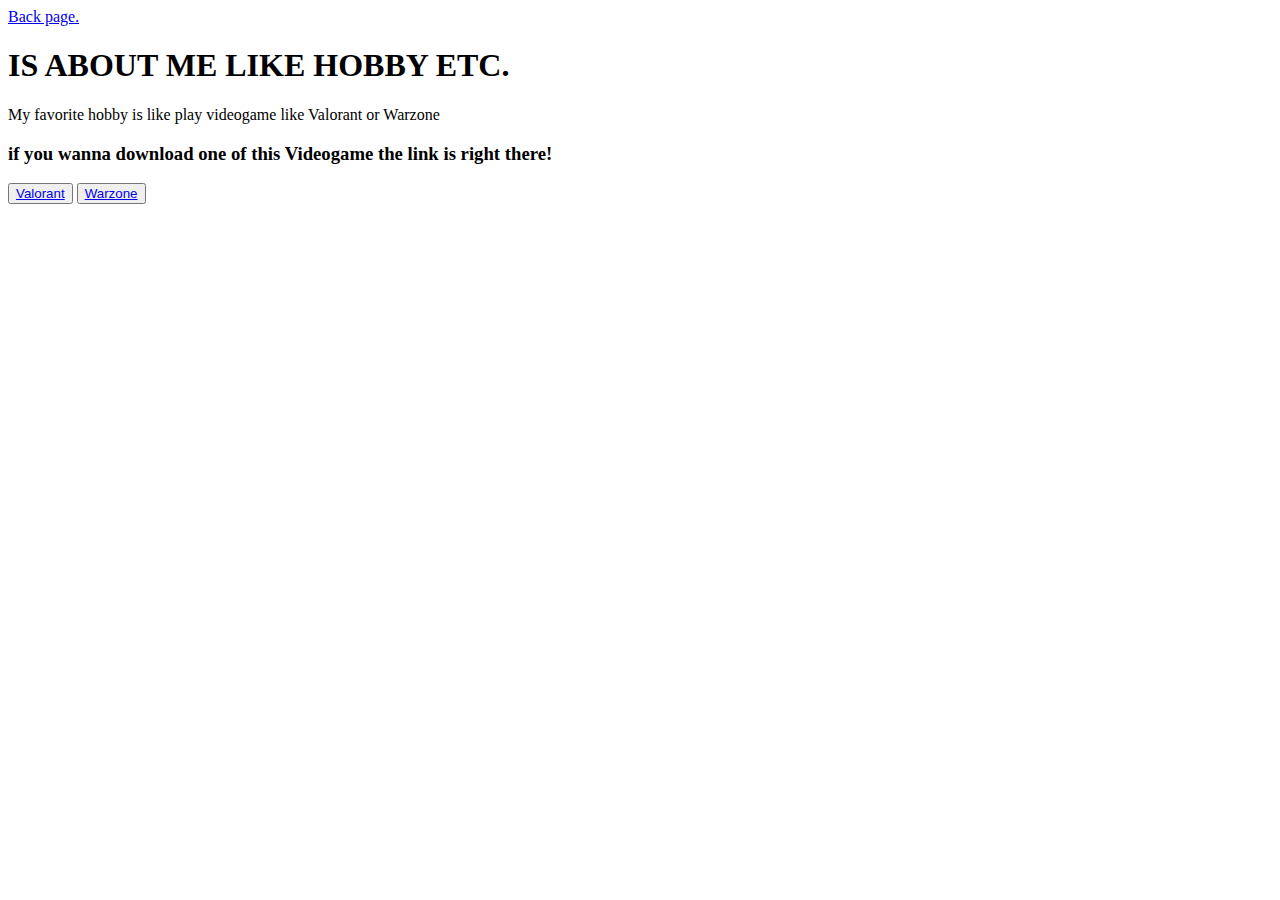
==== Aboutme.html @ 3d10660c "update" ====
<!DOCTYPE html>
<html lang="en">

<head>
    <meta charset="UTF-8">
    <meta name="viewport" content="width=device-width, initial-scale=1.0">
    <title>About me</title>
</head>

<body>
    <a href="index.html">Back page.</a>
    <h1><strong>IS ABOUT ME LIKE HOBBY ETC.</strong></h1>

    <p>My favorite hobby is like play videogame like Valorant or Warzone</p>
    <h3>if you wanna download one of this Videogame the link is right there!</h3>

    <div>
        <button>
            <a
                href="https://playvalorant.com/it-it/?gclid=Cj0KCQjwqrb7BRDlARIsACwGad6dKknDULR8HnZHhrT47GFsrykfqUR_L2zQBtZfRV4YJexvzyOwI-caAh-lEALw_wcB">Valorant
            </a>
        </button>
        
        <button>
            <a href="https://www.callofduty.com/it/warzone">Warzone</a>
        </button>
    </div>

</body>

</html>
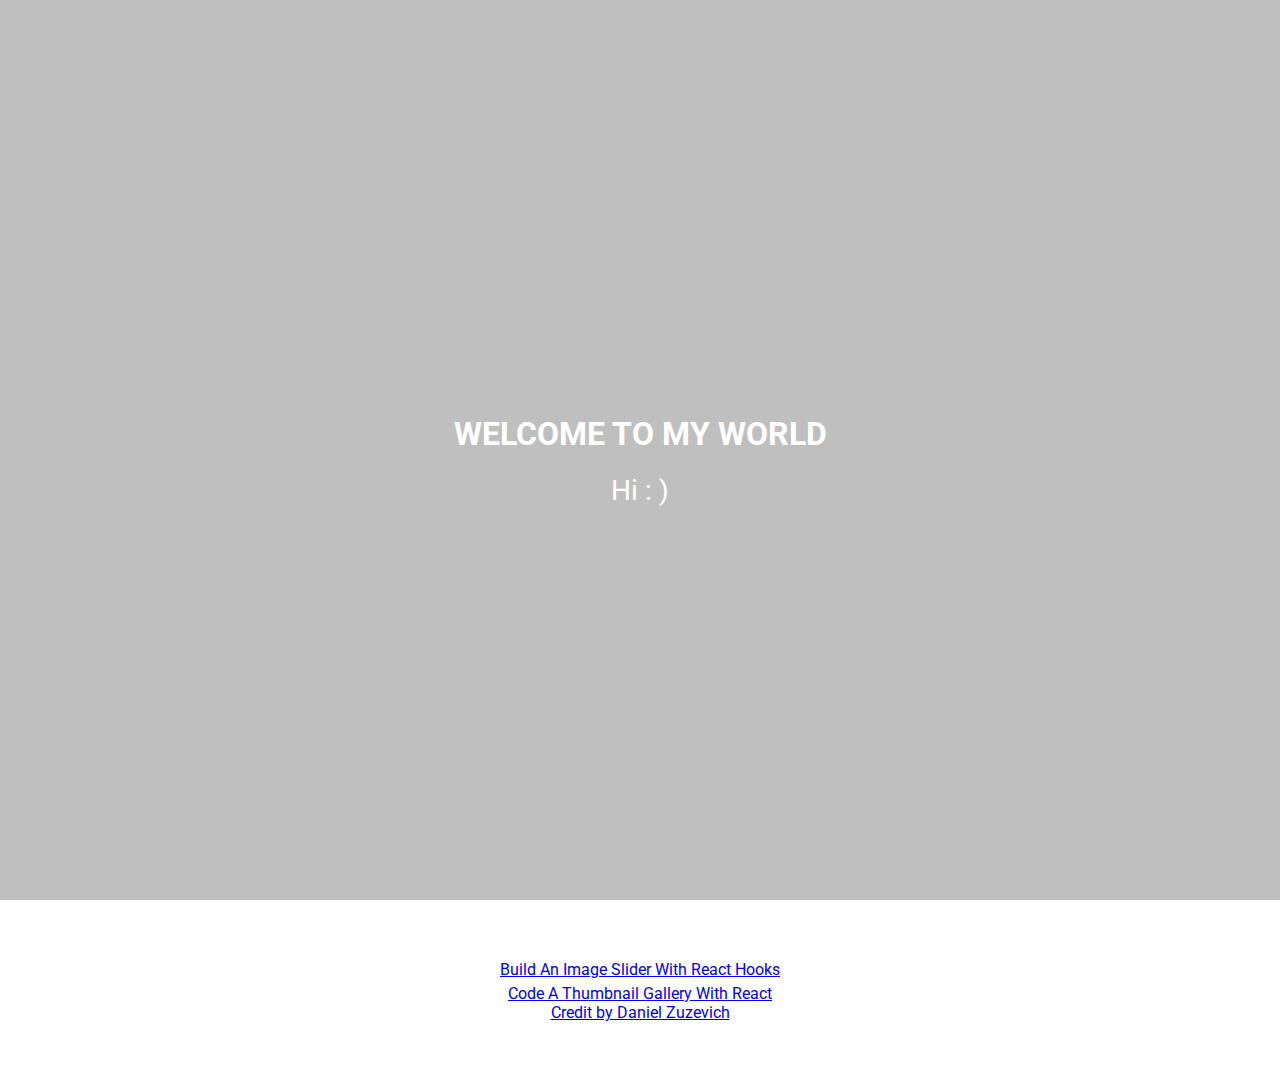
==== commit f7148780: "2p" ====
--- a/Aboutme.html
+++ b/Aboutme.html
@@ -2,29 +2,63 @@
 <html lang="en">
 
 <head>
-    <meta charset="UTF-8">
-    <meta name="viewport" content="width=device-width, initial-scale=1.0">
-    <title>About me</title>
+  <link rel="stylesheet" href="https://cdn.jsdelivr.net/npm/bootstrap@4.5.3/dist/css/bootstrap.min.css" integrity="sha384-TX8t27EcRE3e/ihU7zmQxVncDAy5uIKz4rEkgIXeMed4M0jlfIDPvg6uqKI2xXr2" crossorigin="anonymous">
+  <meta charset="UTF-8">
+  <meta name="viewport" content="width=device-width, initial-scale=1.0">
+  <link rel="stylesheet" href="style2.css">
+  <title>About me</title>
 </head>
 
 <body>
-    <a href="index.html">Back page.</a>
-    <h1><strong>IS ABOUT ME LIKE HOBBY ETC.</strong></h1>
+  <div class="big-image">
+    <div class="overlay">
+      <h1>WELCOME  TO  MY  WORLD</h1>
+      <p>Hi : )</p>
+    </div>
+  </div>
 
-    <p>My favorite hobby is like play videogame like Valorant or Warzone</p>
-    <h3>if you wanna download one of this Videogame the link is right there!</h3>
 
-    <div>
-        <button>
-            <a
-                href="https://playvalorant.com/it-it/?gclid=Cj0KCQjwqrb7BRDlARIsACwGad6dKknDULR8HnZHhrT47GFsrykfqUR_L2zQBtZfRV4YJexvzyOwI-caAh-lEALw_wcB">Valorant
-            </a>
-        </button>
-        
-        <button>
-            <a href="https://www.callofduty.com/it/warzone">Warzone</a>
-        </button>
-    </div>
+
+  
+  
+  
+  
+  
+  
+  
+  <div id="vids">
+    <a href="https://youtu.be/N7W-S4JhMXY" target="_blank">
+      Build An Image Slider With React Hooks
+    </a>
+  
+    <a href="https://www.youtube.com/watch?v=GZ4d3HEn9zg" target="_blank">
+      Code A Thumbnail Gallery With React
+    </a>
+    <a href="https://www.youtube.com/watch?v=QA8yjuS9CQg">Credit by Daniel Zuzevich</a>
+  </div>
+
+
+
+
+
+
+
+
+
+
+  <div>
+    <script src="https://code.jquery.com/jquery-3.5.1.slim.min.js" integrity="sha384-DfXdz2htPH0lsSSs5nCTpuj/zy4C+OGpamoFVy38MVBnE+IbbVYUew+OrCXaRkfj" crossorigin="anonymous"></script>
+    <script src="https://cdn.jsdelivr.net/npm/bootstrap@4.5.3/dist/js/bootstrap.bundle.min.js" integrity="sha384-ho+j7jyWK8fNQe+A12Hb8AhRq26LrZ/JpcUGGOn+Y7RsweNrtN/tE3MoK7ZeZDyx" crossorigin="anonymous"></script>
+  </div>
+
+  <div>
+    <script src="https://code.jquery.com/jquery-3.5.1.slim.min.js" integrity="sha384-DfXdz2htPH0lsSSs5nCTpuj/zy4C+OGpamoFVy38MVBnE+IbbVYUew+OrCXaRkfj" crossorigin="anonymous"></script>
+    <script src="https://cdn.jsdelivr.net/npm/popper.js@1.16.1/dist/umd/popper.min.js" integrity="sha384-9/reFTGAW83EW2RDu2S0VKaIzap3H66lZH81PoYlFhbGU+6BZp6G7niu735Sk7lN" crossorigin="anonymous"></script>
+    <script src="https://cdn.jsdelivr.net/npm/bootstrap@4.5.3/dist/js/bootstrap.min.js" integrity="sha384-w1Q4orYjBQndcko6MimVbzY0tgp4pWB4lZ7lr30WKz0vr/aWKhXdBNmNb5D92v7s" crossorigin="anonymous"></script>
+  </div>
+
+
+  
 
 </body>
 
--- a/style2.css
+++ b/style2.css
@@ -0,0 +1,59 @@
+@import url("https://fonts.googleapis.com/css?family=Roboto&display=swap");
+
+body {
+  margin: 0;
+  font-family: "Roboto", sans-serif;
+  overflow-x: hidden;
+}
+
+.big-image {
+  height: 100vh;
+  width: 100vw;
+  position: relative;
+  background-size: cover;
+  background-position: 50% 50%;
+  background-image: url("https://images.unsplash.com/photo-1441974231531-c6227db76b6e?ixlib=rb-1.2.1&ixid=eyJhcHBfaWQiOjEyMDd9&auto=format&fit=crop&w=1920&q=80");
+}
+
+.overlay {
+  position: absolute;
+  height: 100%;
+  width: 100%;
+  top: 0%;
+  left: 0;
+  background: rgba(0, 0, 0, 0.25);
+  color: white;
+  display: flex;
+  align-items: center;
+  justify-content: center;
+  flex-direction: column;
+}
+
+.overlay h2{
+  position: absolute;
+  top: 20%;
+  font-size: 65px;
+  letter-spacing: 0px;
+  margin: 0 0 5px;
+  
+}
+
+.overlay p {
+  margin: 0;
+  font-size: 28px;
+}
+
+#vids {
+  display: flex;
+  flex-direction: column;
+  justify-content: center;
+  align-items: center;
+  margin: 60px;
+}
+
+#vids a:first-of-type {
+  margin-bottom: 5px;
+}
+
+
+}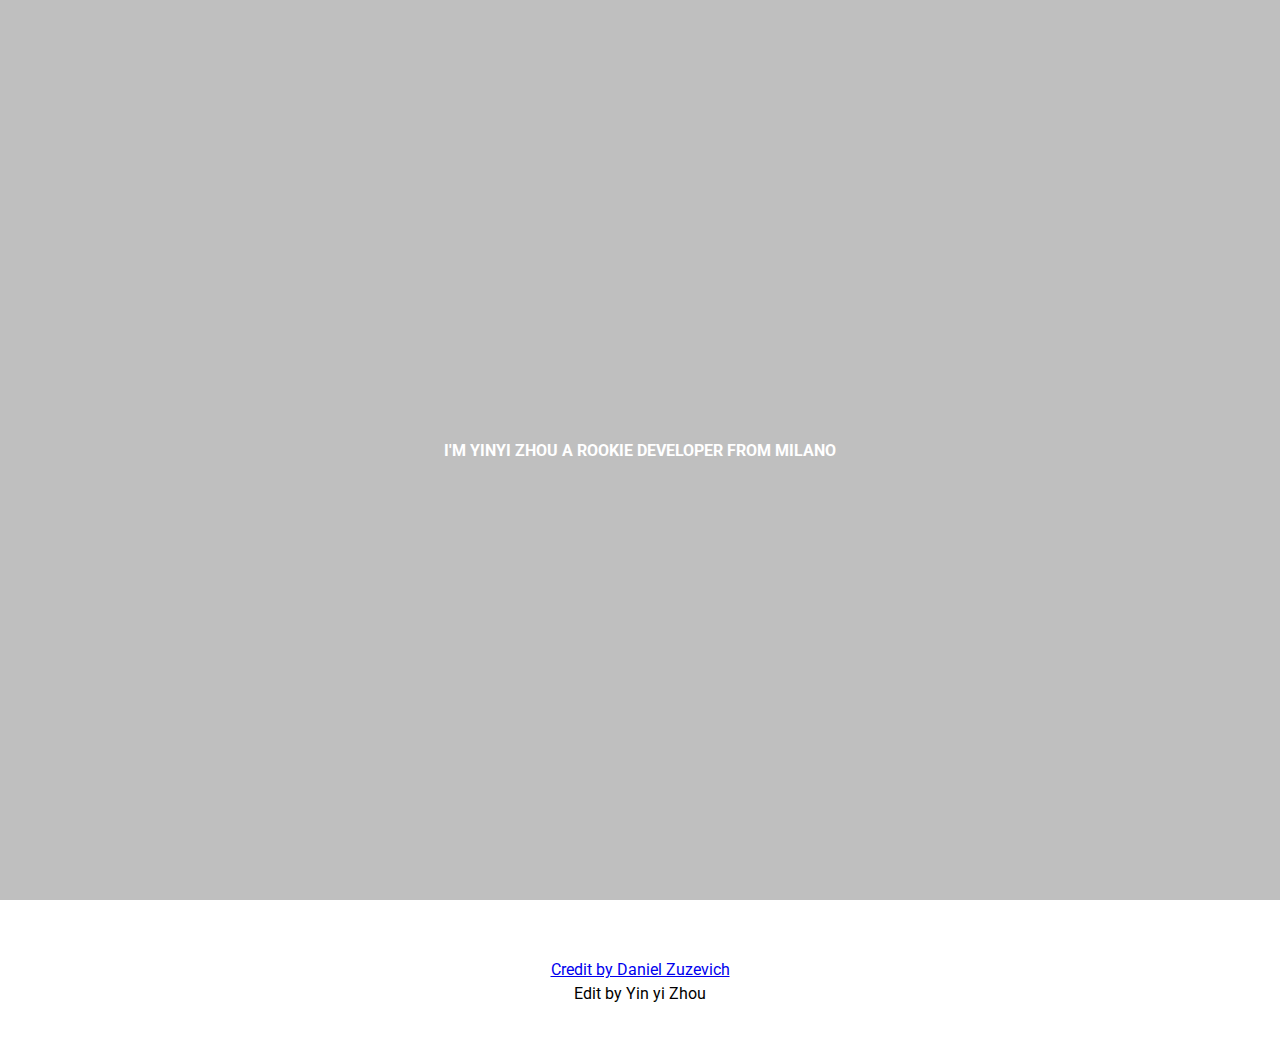
==== commit 4e413ff8: "restart" ====
--- a/Aboutme.html
+++ b/Aboutme.html
@@ -2,7 +2,8 @@
 <html lang="en">
 
 <head>
-  <link rel="stylesheet" href="https://cdn.jsdelivr.net/npm/bootstrap@4.5.3/dist/css/bootstrap.min.css" integrity="sha384-TX8t27EcRE3e/ihU7zmQxVncDAy5uIKz4rEkgIXeMed4M0jlfIDPvg6uqKI2xXr2" crossorigin="anonymous">
+  <link rel="stylesheet" href="https://cdn.jsdelivr.net/npm/bootstrap@4.5.3/dist/css/bootstrap.min.css"
+    integrity="sha384-TX8t27EcRE3e/ihU7zmQxVncDAy5uIKz4rEkgIXeMed4M0jlfIDPvg6uqKI2xXr2" crossorigin="anonymous">
   <meta charset="UTF-8">
   <meta name="viewport" content="width=device-width, initial-scale=1.0">
   <link rel="stylesheet" href="style2.css">
@@ -12,29 +13,20 @@
 <body>
   <div class="big-image">
     <div class="overlay">
-      <h1>WELCOME  TO  MY  WORLD</h1>
-      <p>Hi : )</p>
+      <h4>I'M YINYI ZHOU A ROOKIE DEVELOPER FROM MILANO</h4>
+      <P></p>
     </div>
   </div>
 
+   
+  <div>
+    <div id="vids">
+      <a href="https://www.youtube.com/watch?v=QA8yjuS9CQg">Credit by Daniel Zuzevich</a>
+      <h7 href="https://www.instagram.com/theo.zhou_/">Edit by Yin yi Zhou</h7>
+    </div>
+    <a></a>
 
 
-  
-  
-  
-  
-  
-  
-  
-  <div id="vids">
-    <a href="https://youtu.be/N7W-S4JhMXY" target="_blank">
-      Build An Image Slider With React Hooks
-    </a>
-  
-    <a href="https://www.youtube.com/watch?v=GZ4d3HEn9zg" target="_blank">
-      Code A Thumbnail Gallery With React
-    </a>
-    <a href="https://www.youtube.com/watch?v=QA8yjuS9CQg">Credit by Daniel Zuzevich</a>
   </div>
 
 
@@ -47,18 +39,32 @@
 
 
   <div>
-    <script src="https://code.jquery.com/jquery-3.5.1.slim.min.js" integrity="sha384-DfXdz2htPH0lsSSs5nCTpuj/zy4C+OGpamoFVy38MVBnE+IbbVYUew+OrCXaRkfj" crossorigin="anonymous"></script>
-    <script src="https://cdn.jsdelivr.net/npm/bootstrap@4.5.3/dist/js/bootstrap.bundle.min.js" integrity="sha384-ho+j7jyWK8fNQe+A12Hb8AhRq26LrZ/JpcUGGOn+Y7RsweNrtN/tE3MoK7ZeZDyx" crossorigin="anonymous"></script>
+    <script src="https://code.jquery.com/jquery-3.5.1.slim.min.js"
+      integrity="sha384-DfXdz2htPH0lsSSs5nCTpuj/zy4C+OGpamoFVy38MVBnE+IbbVYUew+OrCXaRkfj"
+      crossorigin="anonymous"></script>
+    <script src="https://cdn.jsdelivr.net/npm/bootstrap@4.5.3/dist/js/bootstrap.bundle.min.js"
+      integrity="sha384-ho+j7jyWK8fNQe+A12Hb8AhRq26LrZ/JpcUGGOn+Y7RsweNrtN/tE3MoK7ZeZDyx"
+      crossorigin="anonymous"></script>
   </div>
 
   <div>
-    <script src="https://code.jquery.com/jquery-3.5.1.slim.min.js" integrity="sha384-DfXdz2htPH0lsSSs5nCTpuj/zy4C+OGpamoFVy38MVBnE+IbbVYUew+OrCXaRkfj" crossorigin="anonymous"></script>
-    <script src="https://cdn.jsdelivr.net/npm/popper.js@1.16.1/dist/umd/popper.min.js" integrity="sha384-9/reFTGAW83EW2RDu2S0VKaIzap3H66lZH81PoYlFhbGU+6BZp6G7niu735Sk7lN" crossorigin="anonymous"></script>
-    <script src="https://cdn.jsdelivr.net/npm/bootstrap@4.5.3/dist/js/bootstrap.min.js" integrity="sha384-w1Q4orYjBQndcko6MimVbzY0tgp4pWB4lZ7lr30WKz0vr/aWKhXdBNmNb5D92v7s" crossorigin="anonymous"></script>
+    <script src="https://code.jquery.com/jquery-3.5.1.slim.min.js"
+      integrity="sha384-DfXdz2htPH0lsSSs5nCTpuj/zy4C+OGpamoFVy38MVBnE+IbbVYUew+OrCXaRkfj"
+      crossorigin="anonymous"></script>
+    <script src="https://cdn.jsdelivr.net/npm/popper.js@1.16.1/dist/umd/popper.min.js"
+      integrity="sha384-9/reFTGAW83EW2RDu2S0VKaIzap3H66lZH81PoYlFhbGU+6BZp6G7niu735Sk7lN"
+      crossorigin="anonymous"></script>
+    <script src="https://cdn.jsdelivr.net/npm/bootstrap@4.5.3/dist/js/bootstrap.min.js"
+      integrity="sha384-w1Q4orYjBQndcko6MimVbzY0tgp4pWB4lZ7lr30WKz0vr/aWKhXdBNmNb5D92v7s"
+      crossorigin="anonymous"></script>
   </div>
 
 
-  
+
+
+
+
+
 
 </body>
 
--- a/style2.css
+++ b/style2.css
@@ -29,7 +29,7 @@
   flex-direction: column;
 }
 
-.overlay h2{
+.overlay h3{
   position: absolute;
   top: 20%;
   font-size: 65px;
@@ -55,5 +55,9 @@
   margin-bottom: 5px;
 }
 
+img{
+  clip-path: circle();
+  
+  
+}
 
-}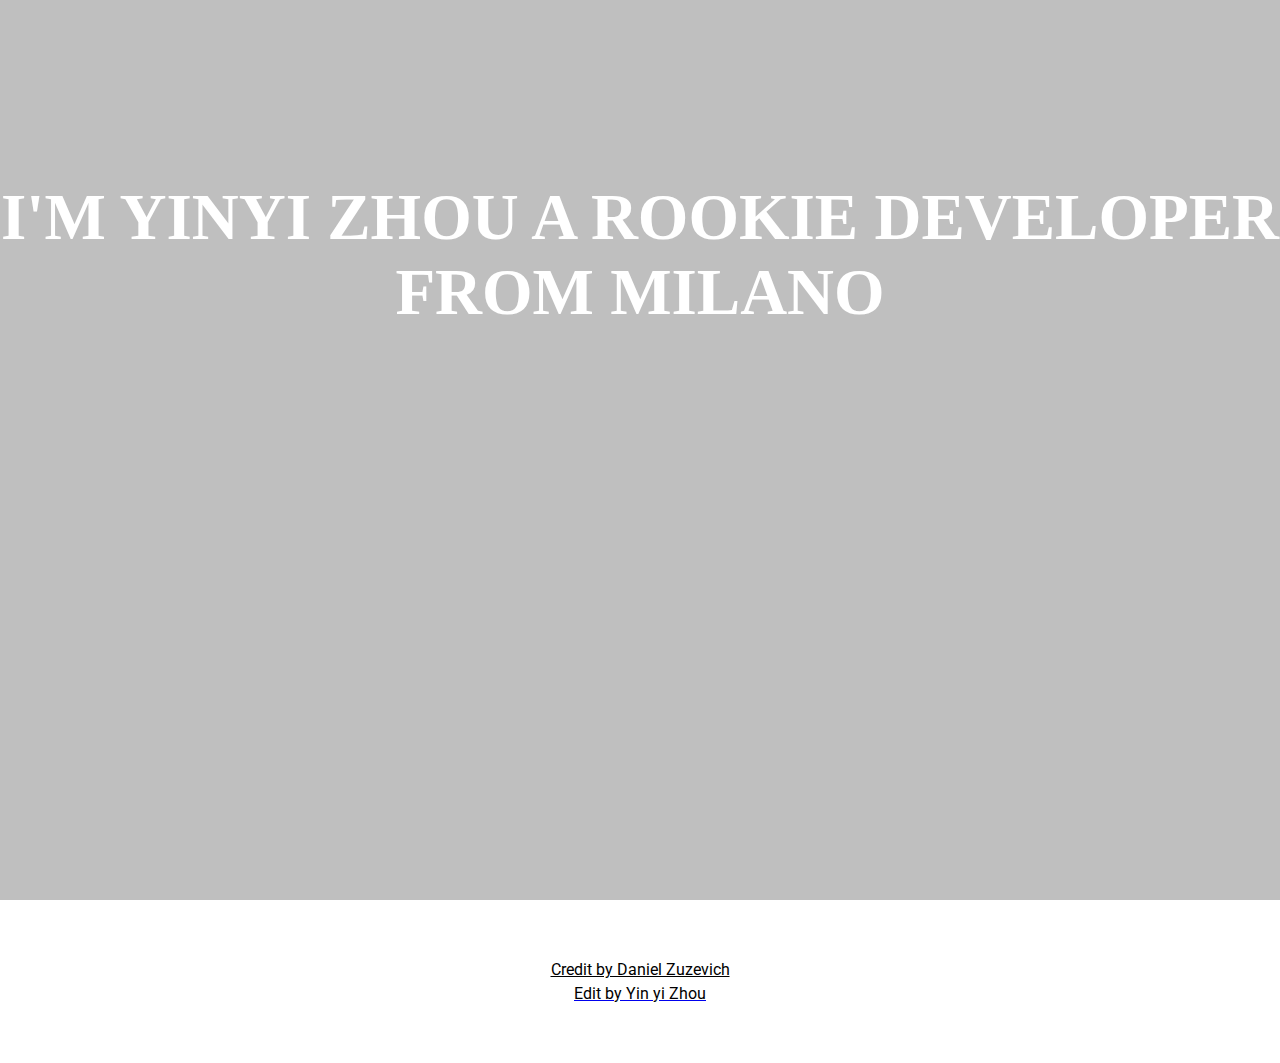
==== commit 86f596d1: "prova" ====
--- a/Aboutme.html
+++ b/Aboutme.html
@@ -13,16 +13,17 @@
 <body>
   <div class="big-image">
     <div class="overlay">
-      <h4>I'M YINYI ZHOU A ROOKIE DEVELOPER FROM MILANO</h4>
-      <P></p>
+      <h3 class="valo">I'M YINYI ZHOU A ROOKIE DEVELOPER FROM MILANO</h3>
+    <P></p>
     </div>
   </div>
+
 
    
   <div>
     <div id="vids">
-      <a href="https://www.youtube.com/watch?v=QA8yjuS9CQg">Credit by Daniel Zuzevich</a>
-      <h7 href="https://www.instagram.com/theo.zhou_/">Edit by Yin yi Zhou</h7>
+      <a href="https://www.youtube.com/watch?v=QA8yjuS9CQg" class="color">Credit by Daniel Zuzevich</a>
+      <a href="https://www.instagram.com/theo.zhou_/"><h7 class="color">Edit by Yin yi Zhou</h7></a>
     </div>
     <a></a>
 
--- a/style2.css
+++ b/style2.css
@@ -58,6 +58,18 @@
 img{
   clip-path: circle();
   
+}
+
+.valo{
+  text-align: center;
+  font-family: fantasy;
+  top: 100px;
+}
+
+.color{
+  color: black;
   
 }
 
+
+
